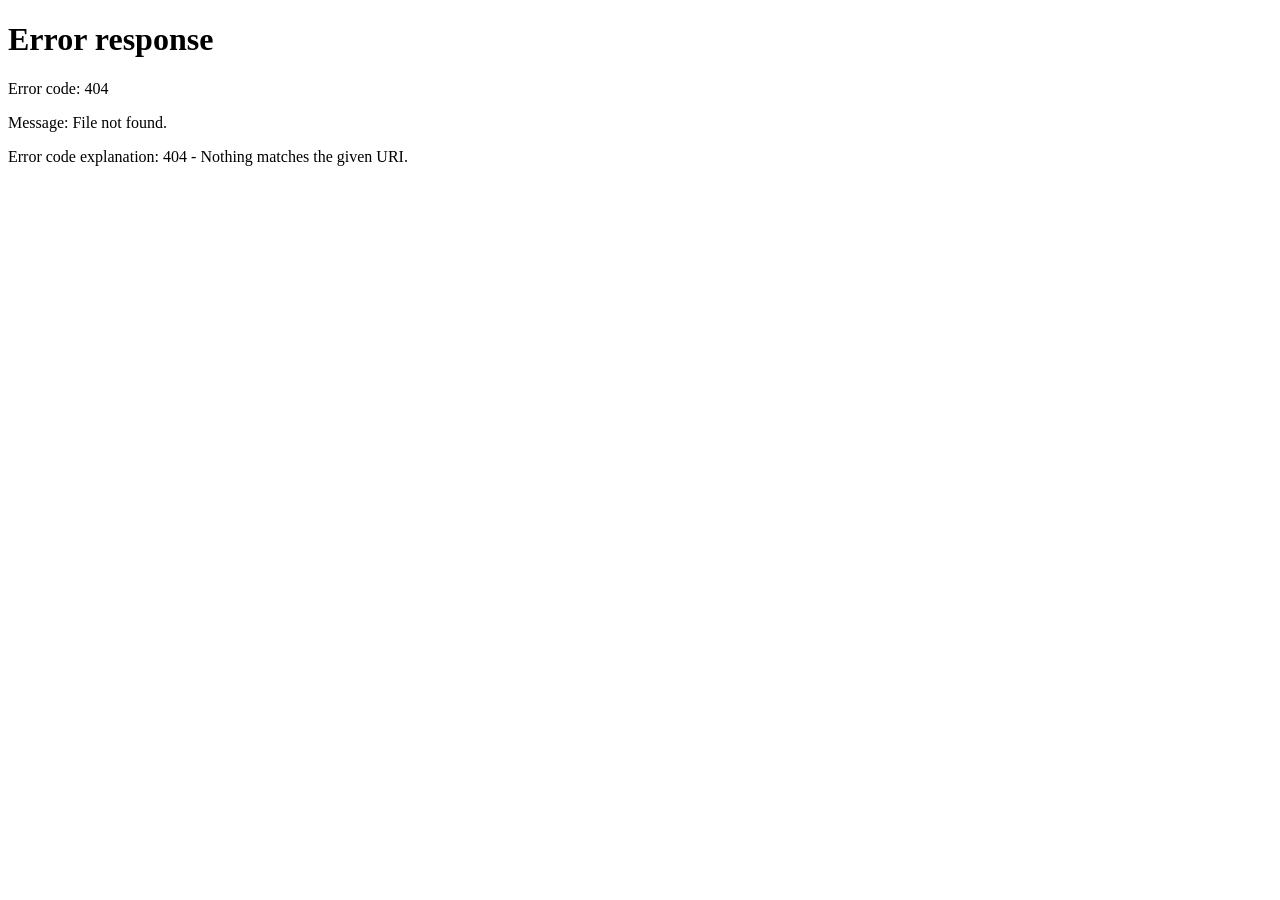
==== clashhost/index.html @ b5ab248a "Create index.html" ====
<!DOCTYPE html>
<html lang="de">
<head>
    <meta charset="UTF-8">
    <meta http-equiv="refresh" content="0; url=dsc.gg/clashhost">
    <title>Forwarding ClashHost.de - Discord</title>
</head>
<body>
</body>
</html>
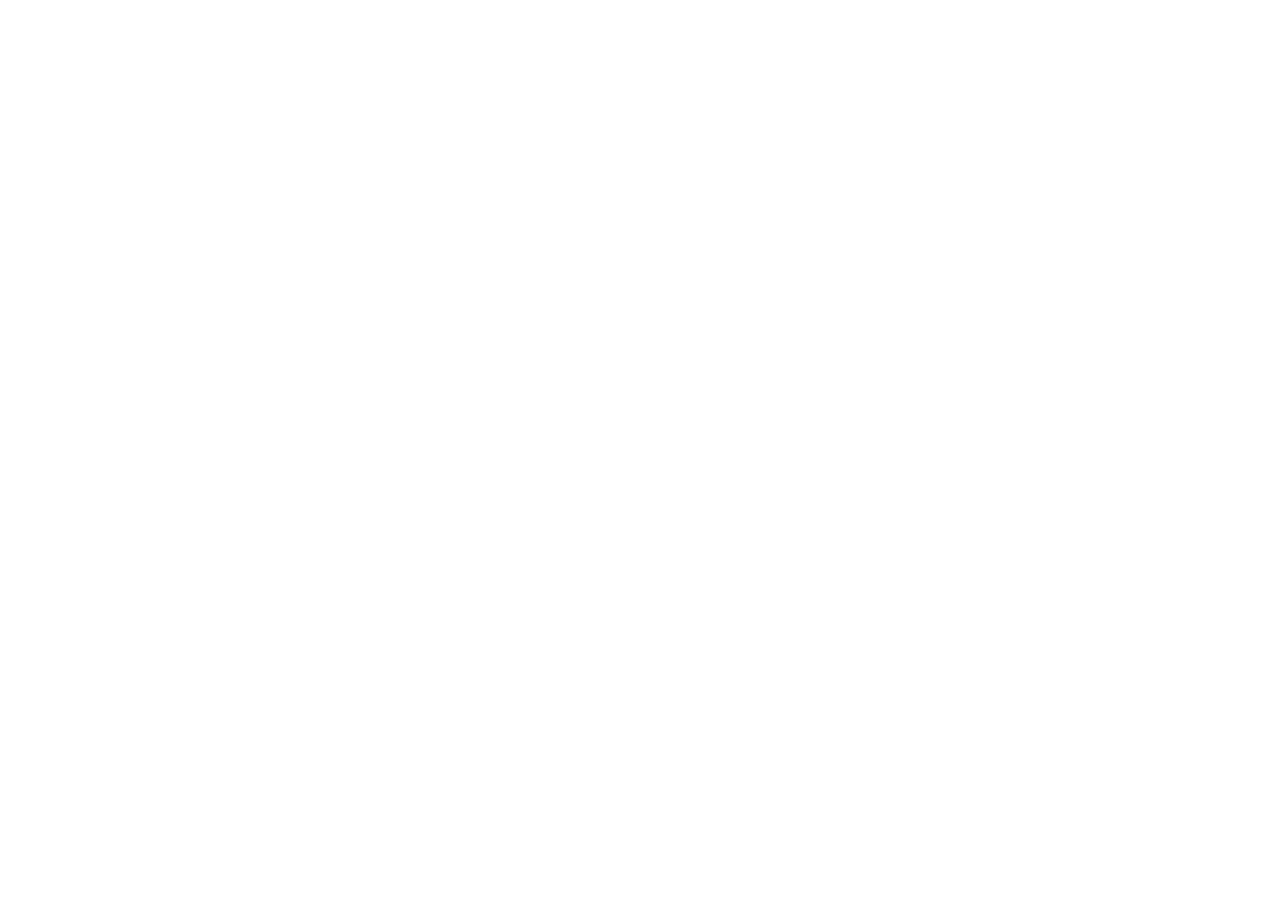
==== commit 190adc21: "Update index.html" ====
--- a/clashhost/index.html
+++ b/clashhost/index.html
@@ -2,7 +2,7 @@
 <html lang="de">
 <head>
     <meta charset="UTF-8">
-    <meta http-equiv="refresh" content="0; url=dsc.gg/clashhost">
+    <meta http-equiv="refresh" content="0; url=https://dsc.gg/clashhost">
     <title>Forwarding ClashHost.de - Discord</title>
 </head>
 <body>
